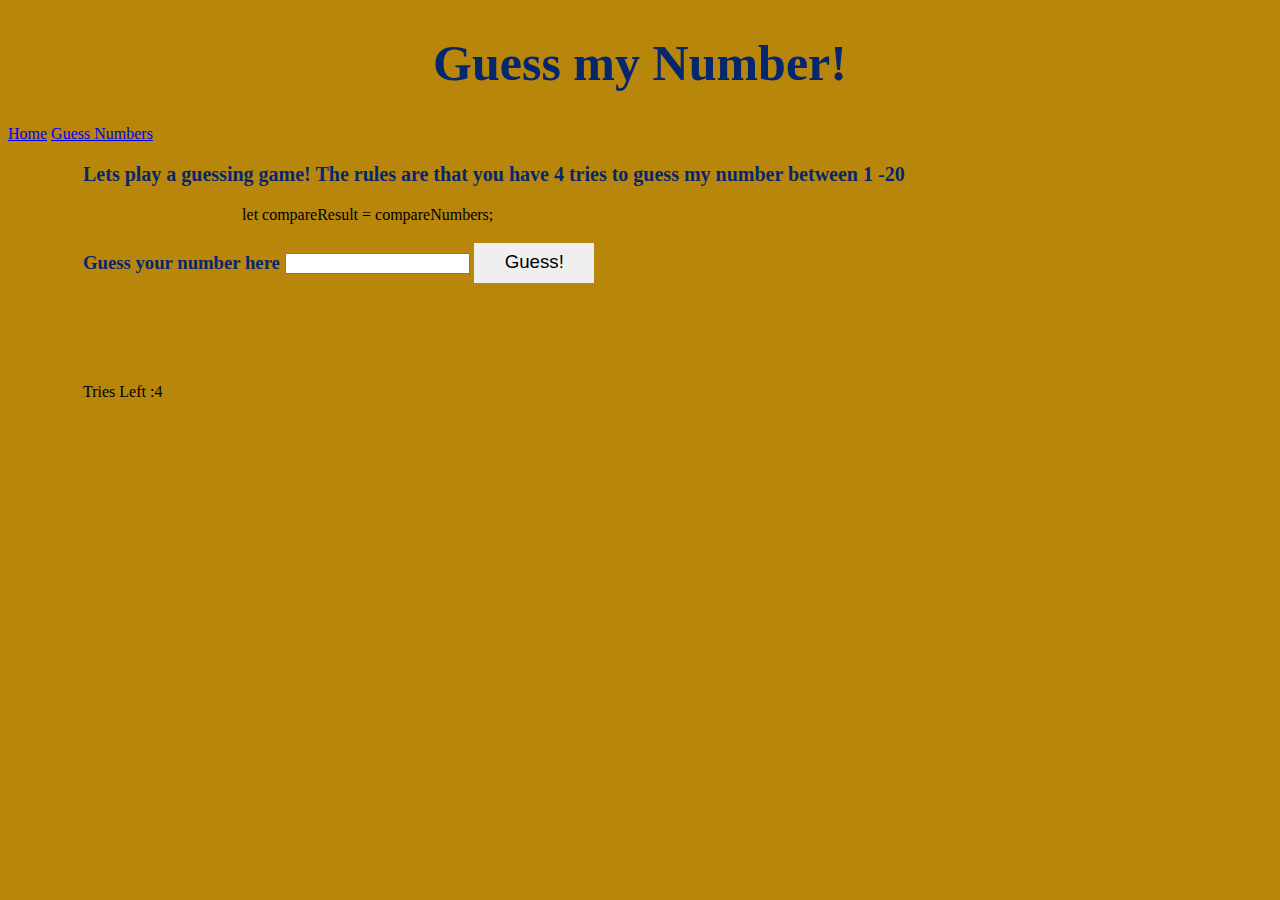
==== guess.html @ 280becb2 "mynumber" ====
<!DOCTYPE html>
<html lang="en">

<head>
    <meta charset="UTF-8">
    <meta name="viewport" content="width=device-width, initial-scale=1.0">
    <meta http-equiv="X-UA-Compatible" content="ie=edge">
    <title>Guess My Number</title>

    <link rel="stylesheet" href="src/main.css">
    <link rel="stylesheet" href="src/guess.css">
</head>

<body>

    <header>
        <h1>
            Guess my Number!
        </h1>
        <nav>
            <a href="./">Home</a>
            <a href="guess.html">Guess Numbers</a>
        </nav>
        <section>
            <h2>
                <p>Lets play a guessing game! The rules are that you have <strong>4 </strong>tries to guess my number
                    between<strong> 1 -20</strong></p>
            </h2>
        </section>

        <section>
            <img id="you-win" class="hidden"
                src="https://media3.giphy.com/media/RQ8IullC7SlwI/giphy.webp?cid=790b76115d2e6d3a6242633332bf3a60&rid=giphy.webp"
                alt="you win">
            <img id="game-over" class="hidden"
                src="https://encrypted-tbn0.gstatic.com/images?q=tbn:ANd9GcQGj6SX2z1AYsctJP9jDmVsusDeFQCpl6R2lc5uDFLFX-3RclIs"
                alt="game over">
                let compareResult = compareNumbers;     <img id="try-again" class="hidden"
                src="https://encrypted-tbn0.gstatic.com/images?q=tbn:ANd9GcSxLoWDV-dANcsg7fiEelhHkbe5LAj99s8Ud2XglOjzddA4gl7z"
                alt="try again">
        </section>
        <section>
            <p>
                <h3>Guess your number here <input id="number?">
                    <button id="press">Guess!</button>
                </h3>
                <p>


                    Tries Left :<span id="tries-left"></span>
                </p>
        </section>


    </header>





    <script type="module" src="src/guess.js"></script>
</body>

</html>
---- src/main.css ----
Body {
     background-color: darkgoldenrod; 
 }
 section#input {
     margin-bottom: 100pt
 }
 section {
     margin-left: 75px;
     
 }
 section.dog {
     background-color: rgb(13, 82, 82)

 }
h1 {
    color:rgb(6, 39, 109);
    font-family: 'Lobster', cursive;
    text-align: center;
     }
h2 {
    color:rgb(6, 39, 109);
    font-family: 'Mountains of Christmas', cursive;
    font-size: 100px;
}
h3 {
    margin-bottom: 100px
}
h4 {
    color:rgb(6, 39, 109);
    font-family: 'Acme', sans-serif;
    background-color: darkgoldenrod;
}
button{
    border: 10px rgb(6, 39, 109);
    height: 40px;
    width: 50px;
    font-size: inherit;
}
button#your-guess {
    margin-left: 190px;
    margin-bottom: inherit
    color rgb(6, 39, 109);
}
---- src/guess.css ----
section {
     margin-left: 75px;
     
 }
 section.dog {
     background-color: rgb(13, 82, 82)

 }
h1 {
    color:rgb(6, 39, 109);
    font-family: 'Lobster', cursive;
    text-align: center;
    font-size: 50px;
     }
h2 {
    color:rgb(6, 39, 109);
    font-family: 'Mountains of Christmas', cursive;
    font-size: 20px;
}
h3 {
    color:rgb(6, 39, 109);
    font-family: 'Mountains of Christmas', cursive;
}

h4 {
    color:rgb(6, 39, 109);
    font-family: 'Acme', sans-serif;
}
button{
    border: 10px rgb(6, 39, 109);
    height: 40px;
    width: 120px;
    font-size: inherit;
    padding-block-start: 0vmax;
}
  .hidden {
        visibility: hidden;
 }
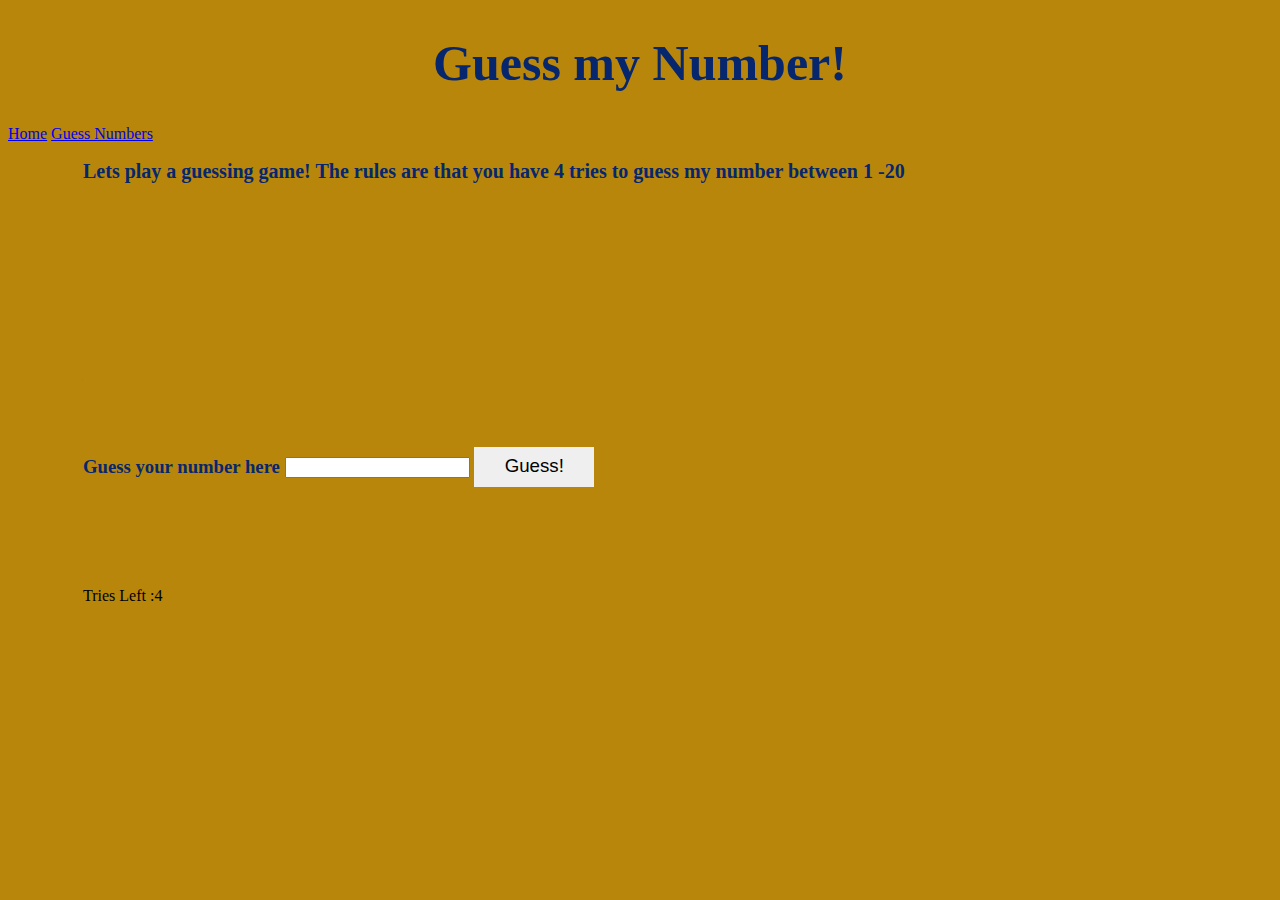
==== commit 273aaae9: "guess-refactoring" ====
--- a/guess.html
+++ b/guess.html
@@ -10,55 +10,34 @@
     <link rel="stylesheet" href="src/main.css">
     <link rel="stylesheet" href="src/guess.css">
 </head>
-
 <body>
-
     <header>
         <h1>
             Guess my Number!
         </h1>
-        <nav>
-            <a href="./">Home</a>
-            <a href="guess.html">Guess Numbers</a>
-        </nav>
-        <section>
-            <h2>
-                <p>Lets play a guessing game! The rules are that you have <strong>4 </strong>tries to guess my number
-                    between<strong> 1 -20</strong></p>
-            </h2>
-        </section>
+    <nav>
+        <a href="./">Home</a>
+        <a href="guess.html">Guess Numbers</a>
+    </nav>
+    <section>
+        <h2>
+         Lets play a guessing game! The rules are that you have 4 tries to guess my number between 1 -20
+        </h2>
+    </section>
 
-        <section>
-            <img id="you-win" class="hidden"
-                src="https://media3.giphy.com/media/RQ8IullC7SlwI/giphy.webp?cid=790b76115d2e6d3a6242633332bf3a60&rid=giphy.webp"
-                alt="you win">
-            <img id="game-over" class="hidden"
-                src="https://encrypted-tbn0.gstatic.com/images?q=tbn:ANd9GcQGj6SX2z1AYsctJP9jDmVsusDeFQCpl6R2lc5uDFLFX-3RclIs"
-                alt="game over">
-                let compareResult = compareNumbers;     <img id="try-again" class="hidden"
-                src="https://encrypted-tbn0.gstatic.com/images?q=tbn:ANd9GcSxLoWDV-dANcsg7fiEelhHkbe5LAj99s8Ud2XglOjzddA4gl7z"
-                alt="try again">
-        </section>
-        <section>
-            <p>
-                <h3>Guess your number here <input id="number?">
-                    <button id="press">Guess!</button>
-                </h3>
-                <p>
-
-
-                    Tries Left :<span id="tries-left"></span>
-                </p>
-        </section>
-
-
+    <div>
+        <img id="youWin" class="hidden" src="./assest/you win.png" alt="you win">         
+        <img id="gameOver" class="hidden" src="assest/game over.png" alt="game over">        
+        <img id="tryAgain" class="hidden" src="assest/try again.png" alt="try again">      
+    </div>
+    
+     <section>
+         <h3>Guess your number here <input id="number?">
+                <button id="submitButton">Guess!</button>
+        </h3>
+                Tries Left :<span id="triesLeft"></span>
+     </section>
     </header>
-
-
-
-
-
-    <script type="module" src="src/guess.js"></script>
+         <script type="module" src="src/guess.js"></script> 
 </body>
-
 </html>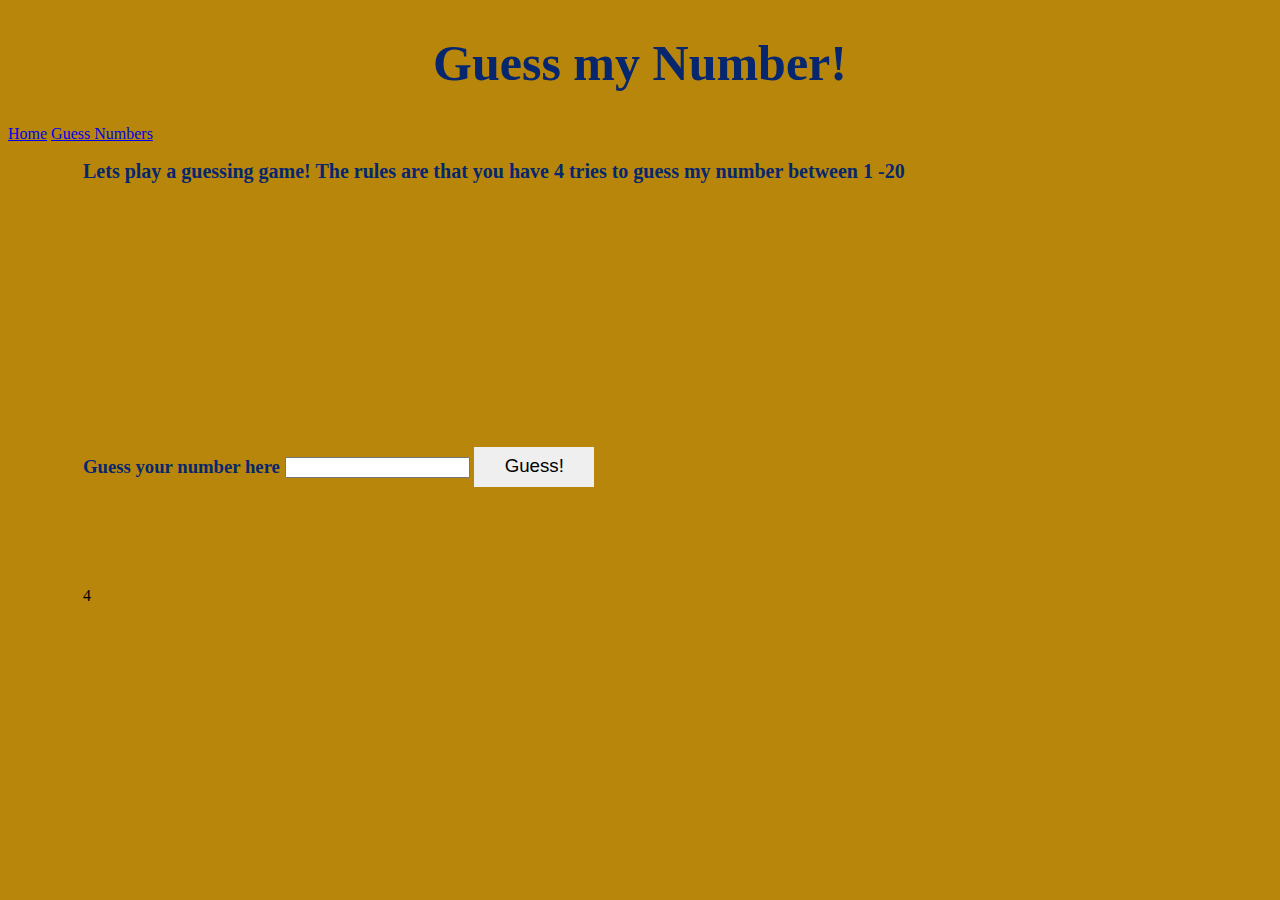
==== commit ab6af1f3: "more-refactoring" ====
--- a/guess.html
+++ b/guess.html
@@ -35,7 +35,7 @@
          <h3>Guess your number here <input id="number?">
                 <button id="submitButton">Guess!</button>
         </h3>
-                Tries Left :<span id="triesLeft"></span>
+                <span id="triesLeft"></span>
      </section>
     </header>
          <script type="module" src="src/guess.js"></script> 
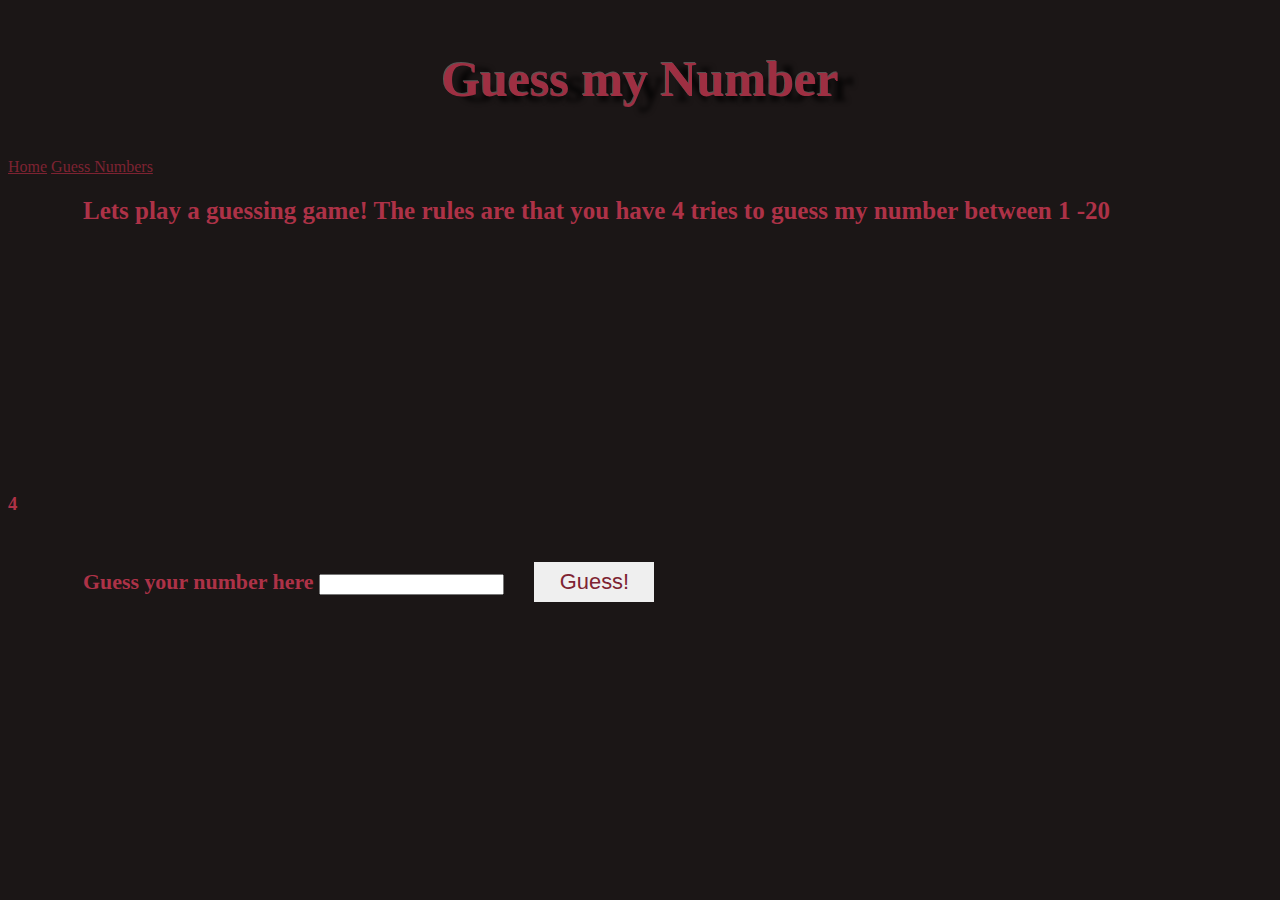
==== commit 745be050: "travis-free-guess" ====
--- a/guess.html
+++ b/guess.html
@@ -13,7 +13,7 @@
 <body>
     <header>
         <h1>
-            Guess my Number!
+            <p id "text">Guess my Number</p>
         </h1>
     <nav>
         <a href="./">Home</a>
@@ -30,12 +30,14 @@
         <img id="gameOver" class="hidden" src="assest/game over.png" alt="game over">        
         <img id="tryAgain" class="hidden" src="assest/try again.png" alt="try again">      
     </div>
-    
+    <h3>
+        <p id="triesLeft"><span>4 tries left</span>  
+            </p>
+              
+            
      <section>
          <h3>Guess your number here <input id="number?">
                 <button id="submitButton">Guess!</button>
-        </h3>
-                <span id="triesLeft"></span>
      </section>
     </header>
          <script type="module" src="src/guess.js"></script> 
--- a/src/guess.css
+++ b/src/guess.css
@@ -1,41 +1,36 @@
 
 
- section {
-     margin-left: 75px;
-     
- }
- section.dog {
-     background-color: rgb(13, 82, 82)
-
- }
+body {
+    color: rgb(173, 50, 71);
+ background-color: rgb(27, 22, 22)
+    
+}
 h1 {
-    color:rgb(6, 39, 109);
-    font-family: 'Lobster', cursive;
-    text-align: center;
+    color: rgb(173, 50, 71);
     font-size: 50px;
-     }
+    text-shadow: -1px -1px 0px
+    rgba(255,255,255,0.3), 15px 5px 5px 
+    rgba(0,0,0,0.8); 
+    opacity: 0.9;
+}
 h2 {
-    color:rgb(6, 39, 109);
-    font-family: 'Mountains of Christmas', cursive;
-    font-size: 20px;
+    color:  rgb(173, 50, 71);
+    font-family: Georgia, 'Times New Roman', Times, serif;
+    font-size: 25px
 }
-h3 {
-    color:rgb(6, 39, 109);
-    font-family: 'Mountains of Christmas', cursive;
-}
-
-h4 {
-    color:rgb(6, 39, 109);
-    font-family: 'Acme', sans-serif;
+a {
+    color: rgb(126, 35, 50);
 }
 button{
-    border: 10px rgb(6, 39, 109);
+    color: rgb(126, 35, 50);
+    margin: 25px;
+    border: 30px rgb(126, 35, 50);
     height: 40px;
     width: 120px;
     font-size: inherit;
-    padding-block-start: 0vmax;
-}
+    padding-block-start: inherit
+ }
   .hidden {
         visibility: hidden;
  }
-     +
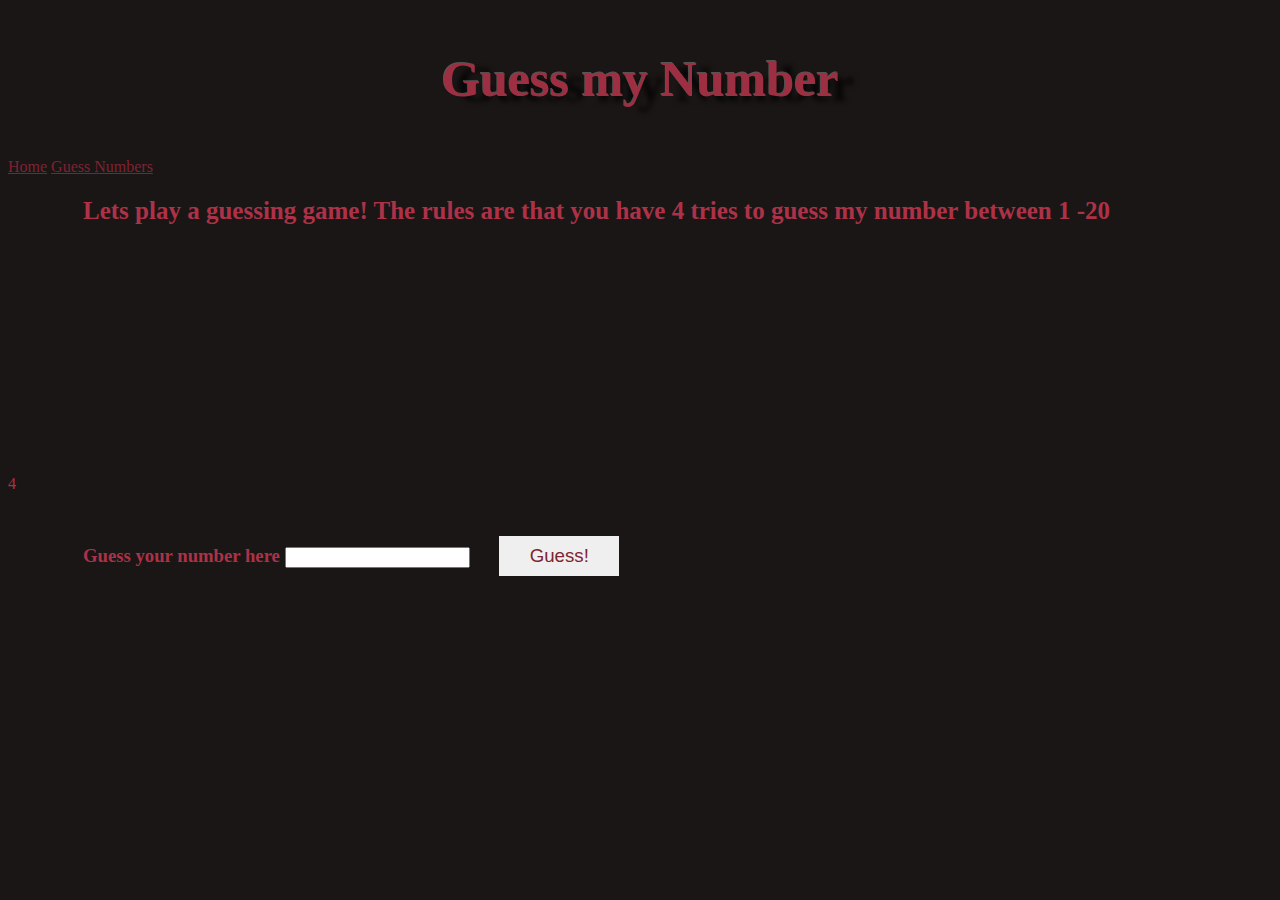
==== commit 8b195b77: "connect-to-rock?" ====
--- a/guess.html
+++ b/guess.html
@@ -13,7 +13,7 @@
 <body>
     <header>
         <h1>
-            <p id "text">Guess my Number</p>
+            <p id ="text">Guess my Number</p>
         </h1>
     <nav>
         <a href="./">Home</a>
@@ -30,10 +30,11 @@
         <img id="gameOver" class="hidden" src="assest/game over.png" alt="game over">        
         <img id="tryAgain" class="hidden" src="assest/try again.png" alt="try again">      
     </div>
-    <h3>
-        <p id="triesLeft"><span>4 tries left</span>  
-            </p>
-              
+    <div id ="triesLeft"><span>Tries Remaing</span>
+         
+        </h2>  
+        </div>
+     
             
      <section>
          <h3>Guess your number here <input id="number?">
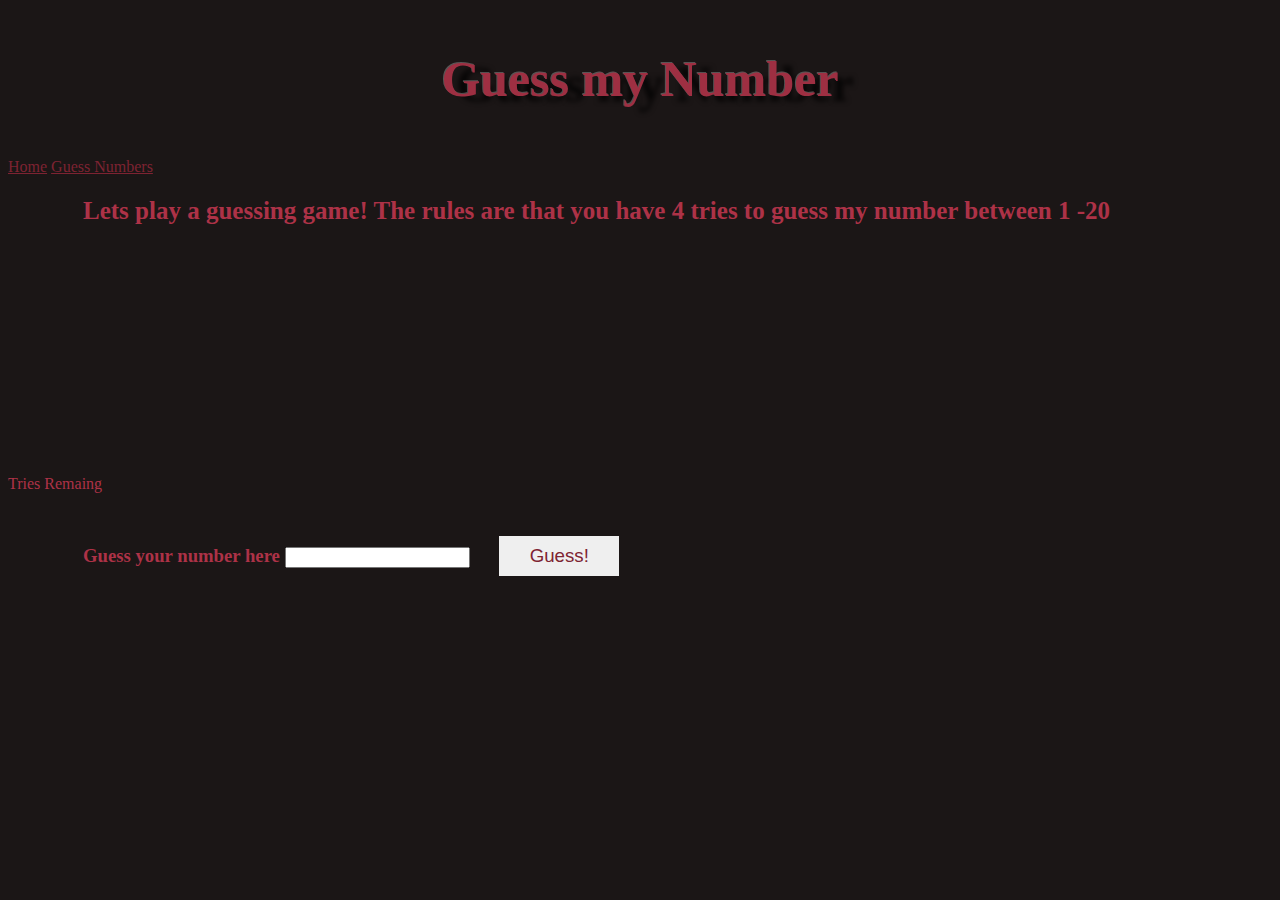
==== commit caad8978: "gues" ====
--- a/guess.html
+++ b/guess.html
@@ -31,11 +31,8 @@
         <img id="tryAgain" class="hidden" src="assest/try again.png" alt="try again">      
     </div>
     <div id ="triesLeft"><span>Tries Remaing</span>
-         
-        </h2>  
-        </div>
-     
-            
+          
+        </div>      
      <section>
          <h3>Guess your number here <input id="number?">
                 <button id="submitButton">Guess!</button>
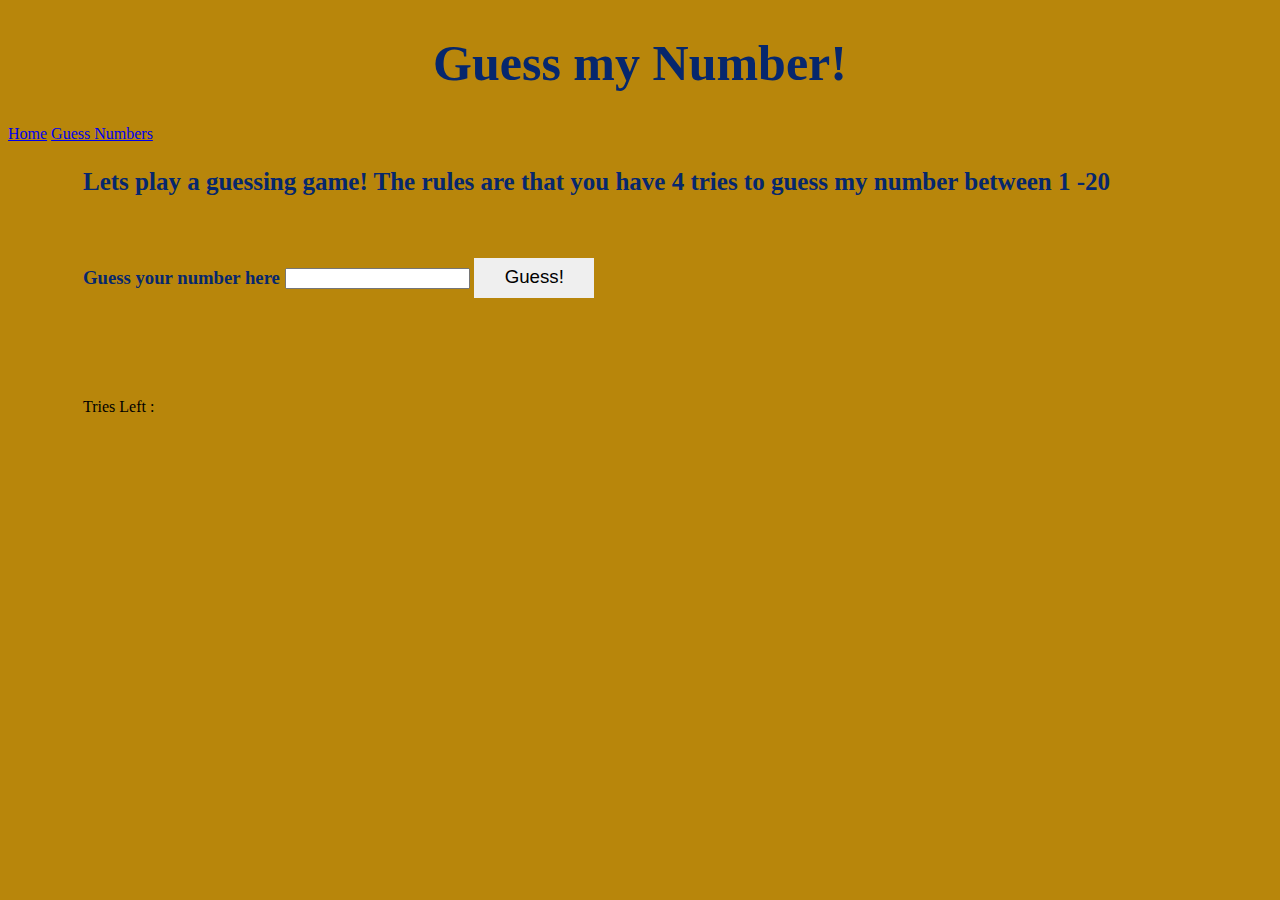
==== commit 382b8b4d: "Merge 3ead7d942ab9a1788ca21a255be30a4ddac36f28 into 4e1f1d53524761cc8b88cd6d6c7adbfe31192612" ====
--- a/guess.html
+++ b/guess.html
@@ -10,34 +10,55 @@
     <link rel="stylesheet" href="src/main.css">
     <link rel="stylesheet" href="src/guess.css">
 </head>
+
 <body>
+
     <header>
         <h1>
-            <p id ="text">Guess my Number</p>
+            Guess my Number!
         </h1>
-    <nav>
-        <a href="./">Home</a>
-        <a href="guess.html">Guess Numbers</a>
-    </nav>
-    <section>
-        <h2>
-         Lets play a guessing game! The rules are that you have 4 tries to guess my number between 1 -20
-        </h2>
-    </section>
+        <nav>
+            <a href="./">Home</a>
+            <a href="guess.html">Guess Numbers</a>
+        </nav>
+        <section>
+            <h2>
+                <p>Lets play a guessing game! The rules are that you have <strong>4 </strong>tries to guess my number
+                    between<strong> 1 -20</strong></p>
+            </h2>
+        </section>
 
-    <div>
-        <img id="youWin" class="hidden" src="./assest/you win.png" alt="you win">         
-        <img id="gameOver" class="hidden" src="assest/game over.png" alt="game over">        
-        <img id="tryAgain" class="hidden" src="assest/try again.png" alt="try again">      
-    </div>
-    <div id ="triesLeft"><span>Tries Remaing</span>
-          
-        </div>      
-     <section>
-         <h3>Guess your number here <input id="number?">
-                <button id="submitButton">Guess!</button>
-     </section>
+        <section>
+            <img id="you-win" class="hidden"
+                src="https://media3.giphy.com/media/RQ8IullC7SlwI/giphy.webp?cid=790b76115d2e6d3a6242633332bf3a60&rid=giphy.webp"
+                alt="you win">
+            <img id="game-over" class="hidden"
+                src="https://encrypted-tbn0.gstatic.com/images?q=tbn:ANd9GcQGj6SX2z1AYsctJP9jDmVsusDeFQCpl6R2lc5uDFLFX-3RclIs"
+                alt="game over">
+            <img id="try-again" class="hidden"
+                src="https://encrypted-tbn0.gstatic.com/images?q=tbn:ANd9GcSxLoWDV-dANcsg7fiEelhHkbe5LAj99s8Ud2XglOjzddA4gl7z"
+                alt="try again">
+        </section>
+        <section>
+            <p>
+                <h3>Guess your number here <input id="number?">
+                    <button id="press">Guess!</button>
+                </h3>
+                <p>
+
+
+                    Tries Left :<span id="tries-left"></span>
+                </p>
+        </section>
+
+
     </header>
-         <script type="module" src="src/guess.js"></script> 
+
+
+
+
+
+    <script type="module" src="src/guess.js"></script>
 </body>
+
 </html>--- a/src/guess.css
+++ b/src/guess.css
@@ -1,36 +1,45 @@
+Body {
+    background-image: url ("https://www.caracaschronicles.com/wp-content/uploads/2014/03/numbers.jpg");
+    /* background-color: darkgoldenrod;
+     */
+ }
+ section {
+     margin-left: 75px;
+     
+ }
+ section.dog {
+     background-color: rgb(13, 82, 82)
 
+ }
+h1 {
+    color:rgb(6, 39, 109);
+    font-family: 'Lobster', cursive;
+    text-align: center;
+    font-size: 50px;
+     }
+h2 {
+    color:rgb(6, 39, 109);
+    font-family: 'Mountains of Christmas', cursive;
+    font-size: 25px;
+}
+h3 {
+    color:rgb(6, 39, 109);
+    font-family: 'Mountains of Christmas', cursive;
+}
 
-body {
-    color: rgb(173, 50, 71);
- background-color: rgb(27, 22, 22)
-    
 }
-h1 {
-    color: rgb(173, 50, 71);
-    font-size: 50px;
-    text-shadow: -1px -1px 0px
-    rgba(255,255,255,0.3), 15px 5px 5px 
-    rgba(0,0,0,0.8); 
-    opacity: 0.9;
-}
-h2 {
-    color:  rgb(173, 50, 71);
-    font-family: Georgia, 'Times New Roman', Times, serif;
-    font-size: 25px
-}
-a {
-    color: rgb(126, 35, 50);
+h4 {
+    color:rgb(6, 39, 109);
+    font-family: 'Acme', sans-serif;
 }
 button{
-    color: rgb(126, 35, 50);
-    margin: 25px;
-    border: 30px rgb(126, 35, 50);
+    border: 10px rgb(6, 39, 109);
     height: 40px;
     width: 120px;
     font-size: inherit;
-    padding-block-start: inherit
- }
-  .hidden {
+    padding-block-start: 0vmax;
+}
+     .hidden {
         visibility: hidden;
- }
-
+    }
+     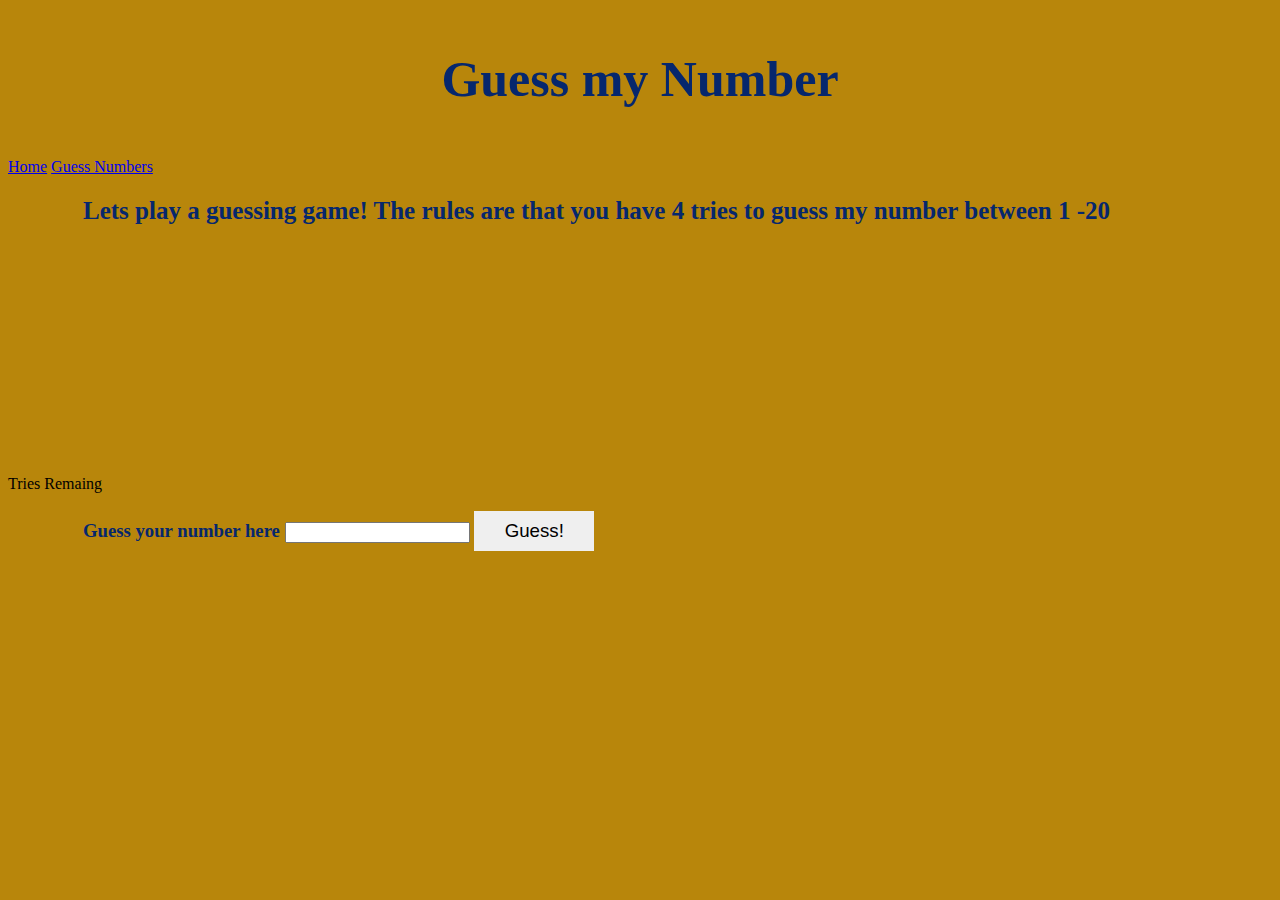
==== commit b8395882: "it-works-travis-hates-me" ====
--- a/guess.html
+++ b/guess.html
@@ -10,55 +10,34 @@
     <link rel="stylesheet" href="src/main.css">
     <link rel="stylesheet" href="src/guess.css">
 </head>
-
 <body>
-
     <header>
         <h1>
-            Guess my Number!
+            <p id ="text">Guess my Number</p>
         </h1>
-        <nav>
-            <a href="./">Home</a>
-            <a href="guess.html">Guess Numbers</a>
-        </nav>
-        <section>
-            <h2>
-                <p>Lets play a guessing game! The rules are that you have <strong>4 </strong>tries to guess my number
-                    between<strong> 1 -20</strong></p>
-            </h2>
-        </section>
+    <nav>
+        <a href="./">Home</a>
+        <a href="guess.html">Guess Numbers</a>
+    </nav>
+    <section>
+        <h2>
+         Lets play a guessing game! The rules are that you have 4 tries to guess my number between 1 -20
+        </h2>
+    </section>
 
-        <section>
-            <img id="you-win" class="hidden"
-                src="https://media3.giphy.com/media/RQ8IullC7SlwI/giphy.webp?cid=790b76115d2e6d3a6242633332bf3a60&rid=giphy.webp"
-                alt="you win">
-            <img id="game-over" class="hidden"
-                src="https://encrypted-tbn0.gstatic.com/images?q=tbn:ANd9GcQGj6SX2z1AYsctJP9jDmVsusDeFQCpl6R2lc5uDFLFX-3RclIs"
-                alt="game over">
-            <img id="try-again" class="hidden"
-                src="https://encrypted-tbn0.gstatic.com/images?q=tbn:ANd9GcSxLoWDV-dANcsg7fiEelhHkbe5LAj99s8Ud2XglOjzddA4gl7z"
-                alt="try again">
-        </section>
-        <section>
-            <p>
-                <h3>Guess your number here <input id="number?">
-                    <button id="press">Guess!</button>
-                </h3>
-                <p>
-
-
-                    Tries Left :<span id="tries-left"></span>
-                </p>
-        </section>
-
-
+    <div>
+        <img id="youWin" class="hidden" src="./assest/you win.png" alt="you win">         
+        <img id="gameOver" class="hidden" src="assest/game over.png" alt="game over">        
+        <img id="tryAgain" class="hidden" src="assest/try again.png" alt="try again">      
+    </div>
+    <div id ="triesLeft"><span>Tries Remaing</span>
+          
+        </div>      
+     <section>
+         <h3>Guess your number here <input id="number?">
+                <button id="submitButton">Guess!</button>
+     </section>
     </header>
-
-
-
-
-
-    <script type="module" src="src/guess.js"></script>
+         <script type="module" src="./src/guess.js"></script> 
 </body>
-
 </html>